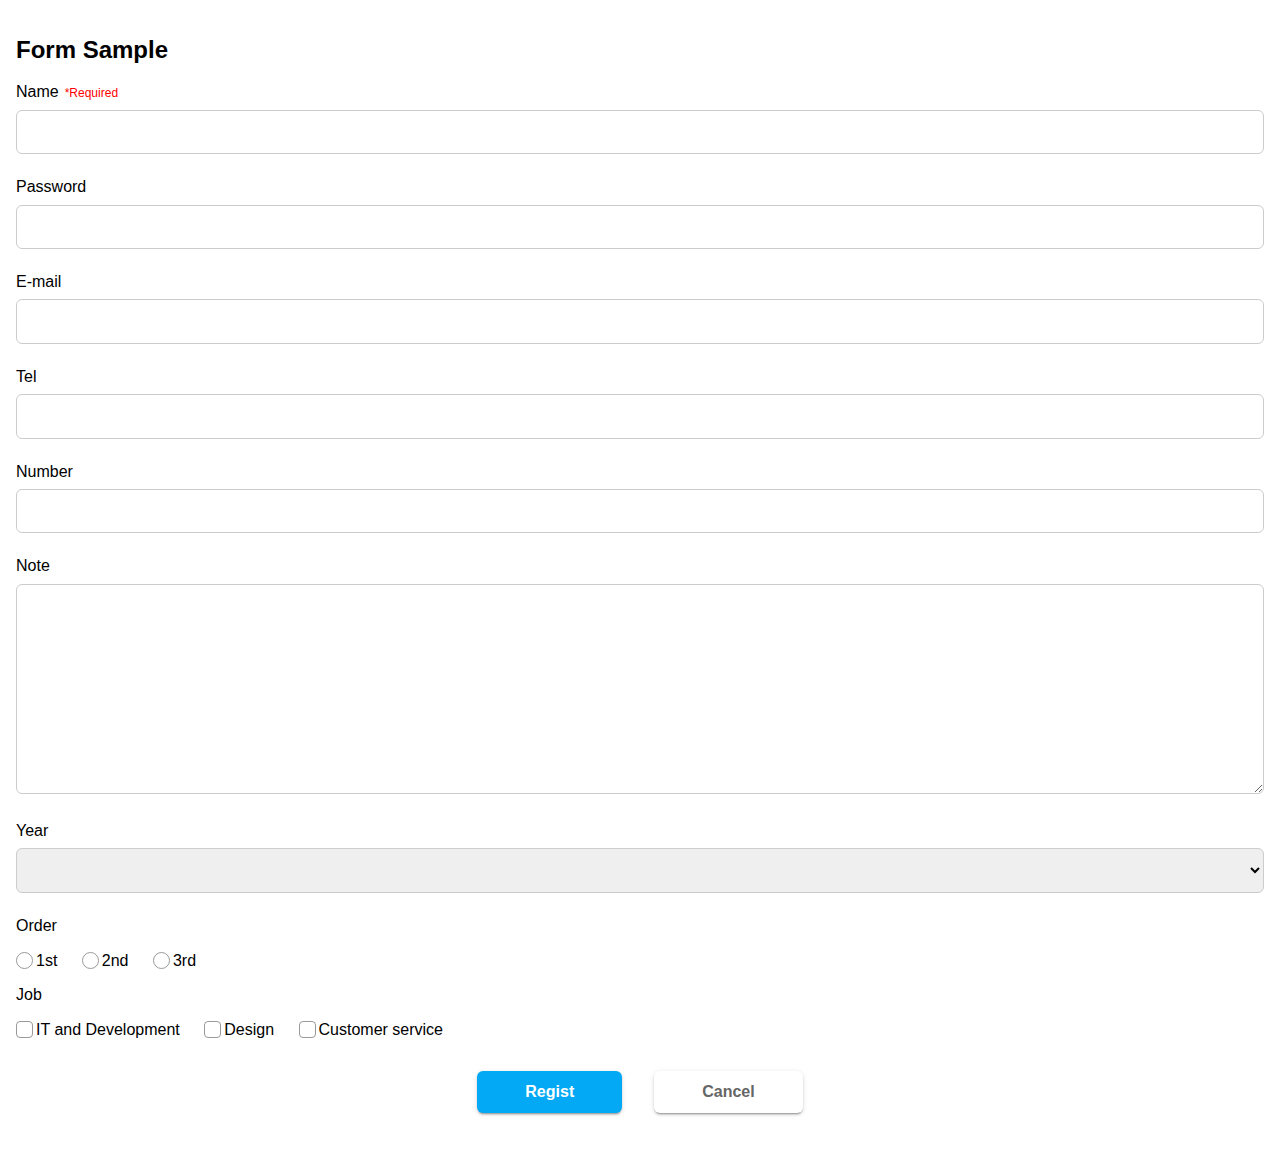
==== simple-form/index.html @ 955d7618 "update" ====
<!DOCTYPE html>
<html lang="ja">

<head>
	<meta charset="UTF-8">
	<meta name="viewport" content="width=device-width, initial-scale=1.0">
	<meta http-equiv="X-UA-Compatible" content="ie=edge">
	<title>Form Sample</title>
	<link rel="stylesheet" href="./css/normalize.css">
	<link rel="stylesheet" href="./css/site.css">
</head>

<body>
	<header>
		<div class="container"></div><!-- container -->
	</header>
	<section>
		<div class="container">
			<main>
				<div class="main-inner">
					<form action="#" method="POST">
						<h2>Form Sample</h2>
						<p><label for="name-field">Name<span class="required">*Required</span></label><br>
							<input type="text" name="name" id="name-field" required></p>

						<p><label for="">Password</label><br>
							<input type="password" name="password" id="password-field"></p>

						<p><label for="email-field">E-mail</label><br>
							<input type="email" name="email" id="email-field"></p>

						<p><label for="tel-field">Tel</label><br>
							<input type="tel" name="tel" id="tel-field"></p>

						<p><label for="number-field">Number</label><br>
							<input type="number" name="number" id="number-field"></p>

						<p><label for="note-field">Note</label><br>
							<textarea name="note" id="note-field" cols="30" rows="10"></textarea></p>

						<p><label for="year-field">Year</label><br>
							<select name="year" id="year-field">
								<option value=""></option>
								<option value="2018">2018</option>
								<option value="2019">2019</option>	
								<option value="2020">2020</option>								
							</select></p>

						<p>Order</p>
						<ul class="input-group">
							<li><input type="radio" name="order" id="order-filed-1"><label
									for="order-filed-1">1st</label></li>
							<li><input type="radio" name="order" id="order-filed-2"><label
									for="order-filed-2">2nd</label></li>
							<li><input type="radio" name="order" id="order-filed-3"><label
									for="order-filed-3">3rd</label></li>
						</ul><!-- input-group -->

						<p>Job</p>
						<ul class="input-group">
							<li><input type="checkbox" name="job[]" id="job-filed-1"><label for="job-filed-1">IT and
									Development</label></li>
							<li><input type="checkbox" name="job[]" id="job-filed-2"><label
									for="job-filed-2">Design</label></li>
							<li><input type="checkbox" name="job[]" id="job-filed-3"><label for="job-filed-3">Customer
									service</label></li>
						</ul><!-- input-group -->

						<div class="button-group">
							<p><input type="submit" value="Regist"></p>
							<p><input type="button" class="cancel" value="Cancel"></p>
						</div><!-- button-group -->
					</form>
				</div><!-- main-inner -->
			</main>
		</div><!-- container -->
	</section>
	<footer>
		<div class="container"></div><!-- container -->
	</footer>
</body>

</html>
---- simple-form/css/site.css ----
@charset "utf-8";

/*--- site-common ---*/
html {
    font-family: -apple-system, BlinkMacSystemFont, "Helvetica Neue", YuGothic, "ヒラギノ角ゴ ProN W3", Hiragino Kaku Gothic ProN, Arial, "メイリオ", Meiryo, sans-serif;
}

body {
    margin: 0;
}

input, textarea {
    box-sizing: border-box;
}

input[type="text"],
input[type="password"],
input[type="email"],
input[type="tel"],
input[type="number"],
select,
textarea {
    border: 1px solid #cccccc;
    margin: 8px 0;
    padding: 12px;
    width: 100%;
    border-radius: 6px;
}

input[type="text"]:focus,
input[type="password"]:focus,
input[type="email"]:focus,
input[type="tel"]:focus,
input[type="number"]:focus,
textarea:focus {
    background-color: #e3f2fd;
}

input[type="submit"] {
    border: none;
    border-radius: 6px;
    padding: 12px 48px;
    font-size: 16px;
    background:  #03a9f4;
    color: white;
    font-weight: bold;
    cursor: pointer;
    box-shadow: 0 2px 2px 0 rgba(0,0,0,0.14), 0 1px 5px 0 rgba(0,0,0,0.12), 0 3px 1px -2px rgba(0,0,0,0.2);
}

input[type="submit"]:hover,
input[type="submit"]:focus,
input[type="button"].cancel:hover,
input[type="button"].cancel:focus {
    box-shadow: 0 4px 4px 0 rgba(0,0,0,0.14), 0 1px 7px 0 rgba(0,0,0,0.12), 0 4px 2px -1px rgba(0,0,0,0.2);
}

input[type="button"].cancel {
    border: none;
    border-radius: 6px;
    padding: 12px 48px;
    font-size: 16px;
    background:  white;
    color: #666666;
    font-weight: bold;
    cursor: pointer;
    box-shadow: 0 2px 2px 0 rgba(0,0,0,0.14), 0 1px 5px 0 rgba(0,0,0,0.12), 0 3px 1px -2px rgba(0,0,0,0.2);
}

input[type="radio"],
input[type="checkbox"] {
    display: none;
}

input[type="radio"] + label,
input[type="checkbox"] + label {
    padding-left: 20px;
    position:relative;
    margin-right: 20px;
}

input[type="radio"] + label::before {
    content: "";
    display: block;
    position: absolute;
    top: 0;
    left: 0;
    width: 15px;
    height: 15px;
    border: 1px solid #999;
    border-radius: 50%;
}

input[type="checkbox"] + label::before {
    content: "";
    display: block;
    position: absolute;
    top: 0;
    left: 0;
    width: 15px;
    height: 15px;
    border: 1px solid #999;
    border-radius: 4px;
}

input[type="radio"]:checked + label,
input[type="checkbox"]:checked + label {
    color: #03a9f4;
}

input[type="radio"]:checked + label::after {
    content: "";
    display: block;
    position: absolute;
    top: 3px;
    left: 3px;
    width: 11px;
    height: 11px;
    background: #03a9f4;
    border-radius: 50%;
}

input[type="checkbox"]:checked + label::after {
    content: "";
    display: block;
    position: absolute;
    top: -5px;
    left: 5px;
    width: 7px;
    height: 14px;
    transform: rotate(40deg);
    border-bottom: 3px solid #03a9f4;
    border-right: 3px solid #03a9f4;
}

.input-group {
    margin: 0;
    padding: 0;
    list-style-type: none;
}

.input-group li {
    display: inline;
}

.required {
    padding: 0.5em;
    font-size: 0.75em;
    color: #ff0000;
}

.main-inner {
    padding: 1em;
}

.button-group {
    display: flex;
    justify-content: center;
}

.button-group p {
    display: block;
    padding: 16px;
}
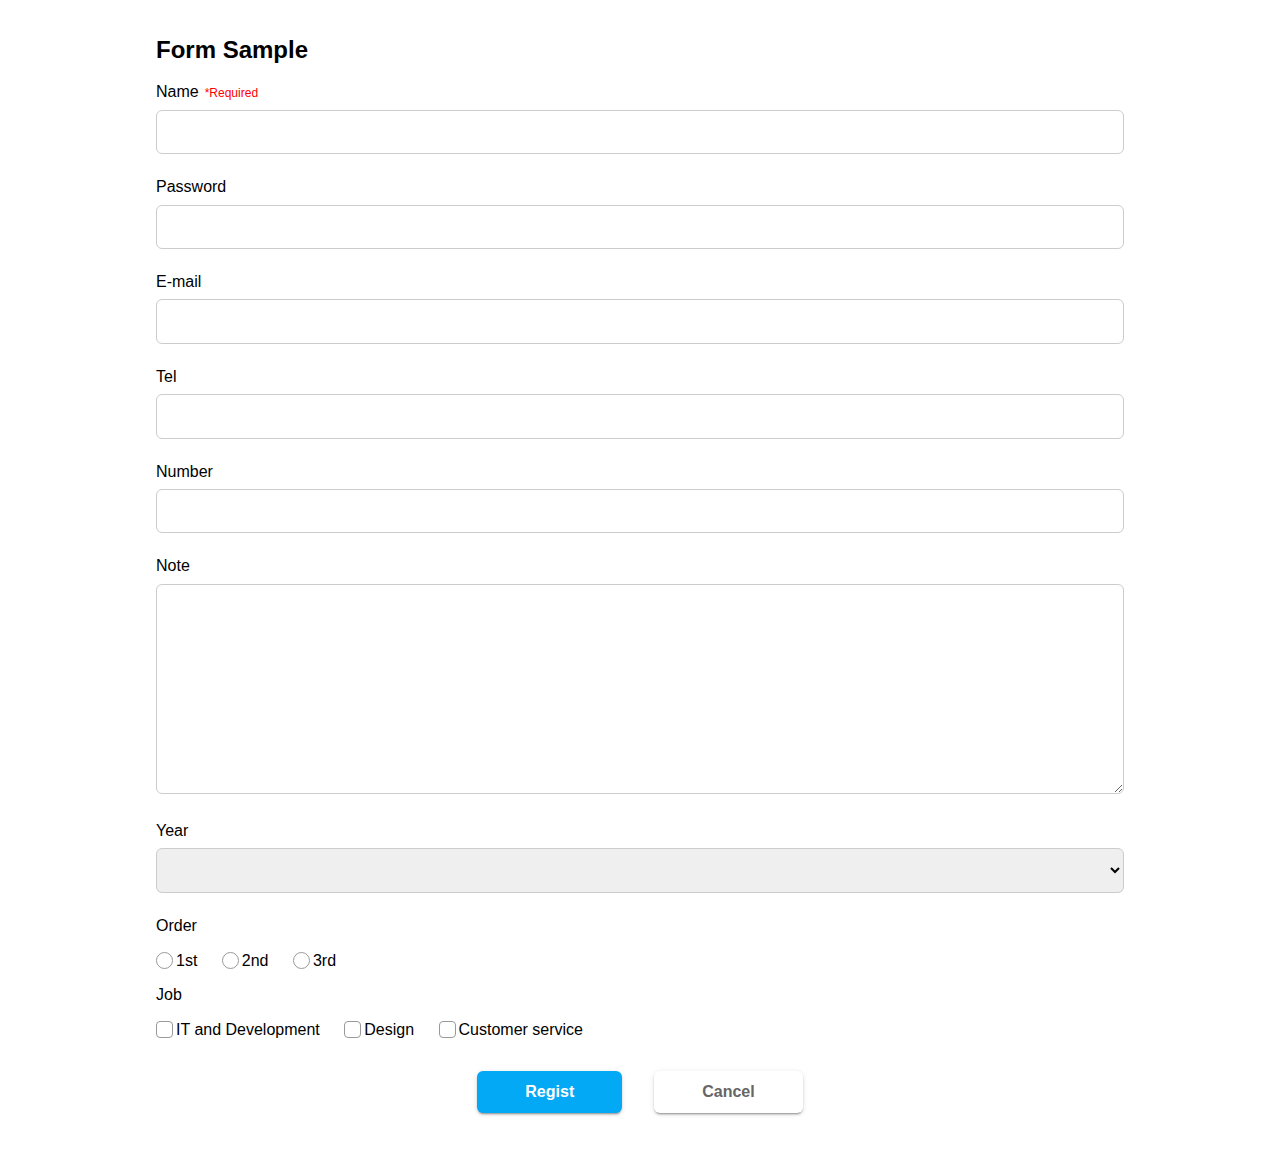
==== commit a00d01e1: "update" ====
--- a/simple-form/index.html
+++ b/simple-form/index.html
@@ -20,55 +20,84 @@
 				<div class="main-inner">
 					<form action="#" method="POST">
 						<h2>Form Sample</h2>
-						<p><label for="name-field">Name<span class="required">*Required</span></label><br>
-							<input type="text" name="name" id="name-field" required></p>
+						<p>
+							<label for="name-field">Name<span class="required">*Required</span></label><br>
+							<input type="text" name="name" id="name-field" required>
+						</p>
 
-						<p><label for="">Password</label><br>
-							<input type="password" name="password" id="password-field"></p>
+						<p>
+							<label for="">Password</label><br>
+							<input type="password" name="password" id="password-field">
+						</p>
 
-						<p><label for="email-field">E-mail</label><br>
-							<input type="email" name="email" id="email-field"></p>
+						<p>
+							<label for="email-field">E-mail</label><br>
+							<input type="email" name="email" id="email-field">
+						</p>
 
-						<p><label for="tel-field">Tel</label><br>
-							<input type="tel" name="tel" id="tel-field"></p>
+						<p>
+							<label for="tel-field">Tel</label><br>
+							<input type="tel" name="tel" id="tel-field">
+						</p>
 
-						<p><label for="number-field">Number</label><br>
-							<input type="number" name="number" id="number-field"></p>
+						<p>
+							<label for="number-field">Number</label><br>
+							<input type="number" name="number" id="number-field">
+						</p>
 
 						<p><label for="note-field">Note</label><br>
-							<textarea name="note" id="note-field" cols="30" rows="10"></textarea></p>
+							<textarea name="note" id="note-field" cols="30" rows="10"></textarea>
+						</p>
 
-						<p><label for="year-field">Year</label><br>
+						<p>
+							<label for="year-field">Year</label><br>
 							<select name="year" id="year-field">
 								<option value=""></option>
 								<option value="2018">2018</option>
-								<option value="2019">2019</option>	
-								<option value="2020">2020</option>								
-							</select></p>
+								<option value="2019">2019</option>
+								<option value="2020">2020</option>
+							</select>
+						</p>
 
 						<p>Order</p>
 						<ul class="input-group">
-							<li><input type="radio" name="order" id="order-filed-1"><label
-									for="order-filed-1">1st</label></li>
-							<li><input type="radio" name="order" id="order-filed-2"><label
-									for="order-filed-2">2nd</label></li>
-							<li><input type="radio" name="order" id="order-filed-3"><label
-									for="order-filed-3">3rd</label></li>
+							<li>
+								<input type="radio" name="order" id="order-filed-1"><label
+									for="order-filed-1">1st</label>
+							</li>
+							<li>
+								<input type="radio" name="order" id="order-filed-2"><label
+									for="order-filed-2">2nd</label>
+							</li>
+							<li>
+								<input type="radio" name="order" id="order-filed-3"><label
+									for="order-filed-3">3rd</label>
+							</li>
 						</ul><!-- input-group -->
 
 						<p>Job</p>
 						<ul class="input-group">
-							<li><input type="checkbox" name="job[]" id="job-filed-1"><label for="job-filed-1">IT and
-									Development</label></li>
-							<li><input type="checkbox" name="job[]" id="job-filed-2"><label
-									for="job-filed-2">Design</label></li>
-							<li><input type="checkbox" name="job[]" id="job-filed-3"><label for="job-filed-3">Customer
-									service</label></li>
+							<li>
+								<input type="checkbox" name="job[]" id="job-filed-1"><label for="job-filed-1">IT and
+									Development</label>
+							</li>
+							<li>
+								<input type="checkbox" name="job[]" id="job-filed-2"><label
+									for="job-filed-2">Design</label>
+							</li>
+							<li>
+								<input type="checkbox" name="job[]" id="job-filed-3"><label for="job-filed-3">Customer
+									service</label>
+							</li>
 						</ul><!-- input-group -->
 
 						<div class="button-group">
-							<p><input type="submit" value="Regist"></p>
-							<p><input type="button" class="cancel" value="Cancel"></p>
+							<p>
+								<input type="submit" value="Regist">
+							</p>
+							<p>
+								<input type="button" class="cancel" value="Cancel">
+							</p>
 						</div><!-- button-group -->
 					</form>
 				</div><!-- main-inner -->
--- a/simple-form/css/site.css
+++ b/simple-form/css/site.css
@@ -7,6 +7,12 @@
 
 body {
     margin: 0;
+}
+
+.container {
+    margin: 0 auto 0 auto;
+    padding: 0 16px 0 16px;
+    max-width: 1000px;
 }
 
 input, textarea {
@@ -133,6 +139,17 @@
     border-right: 3px solid #03a9f4;
 }
 
+.required {
+    padding: 0.5em;
+    font-size: 0.75em;
+    color: #ff0000;
+}
+
+/*--- main ---*/
+.main-inner {
+    padding: 1em;
+}
+
 .input-group {
     margin: 0;
     padding: 0;
@@ -141,16 +158,6 @@
 
 .input-group li {
     display: inline;
-}
-
-.required {
-    padding: 0.5em;
-    font-size: 0.75em;
-    color: #ff0000;
-}
-
-.main-inner {
-    padding: 1em;
 }
 
 .button-group {
